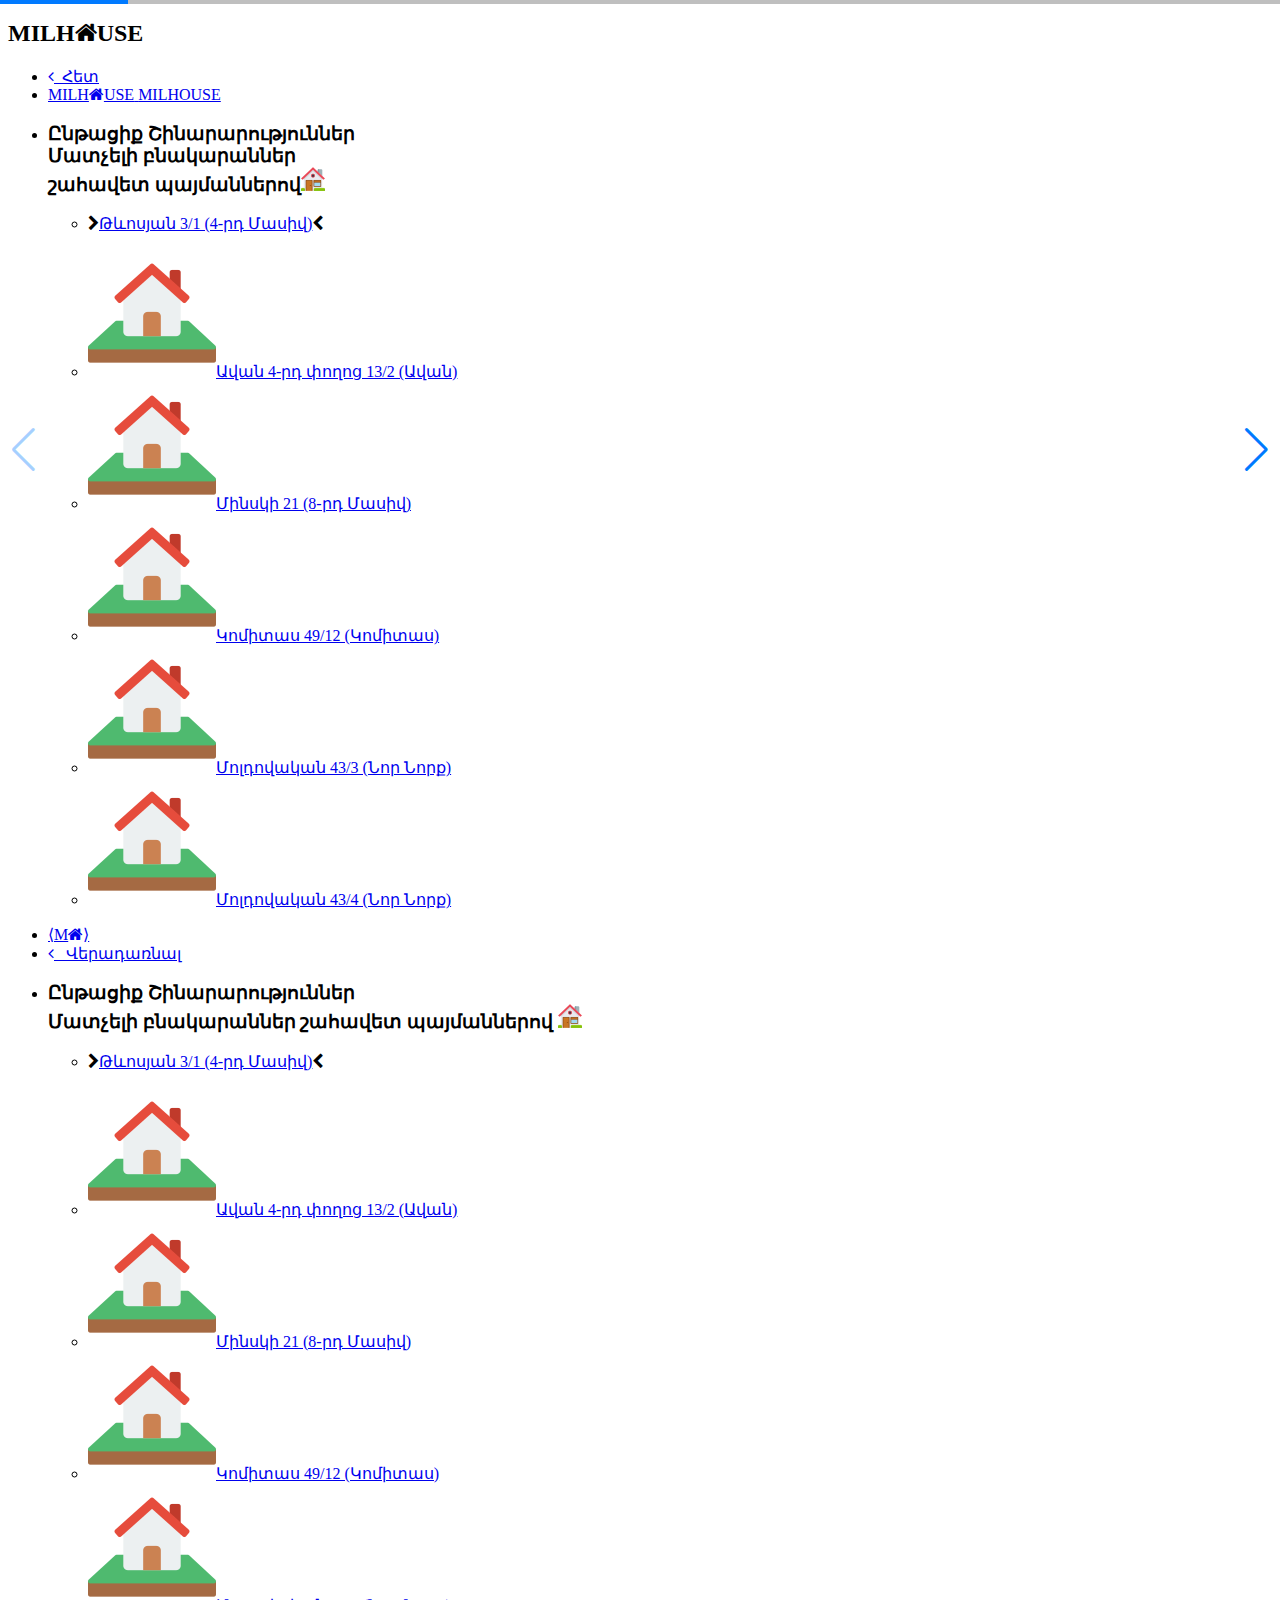
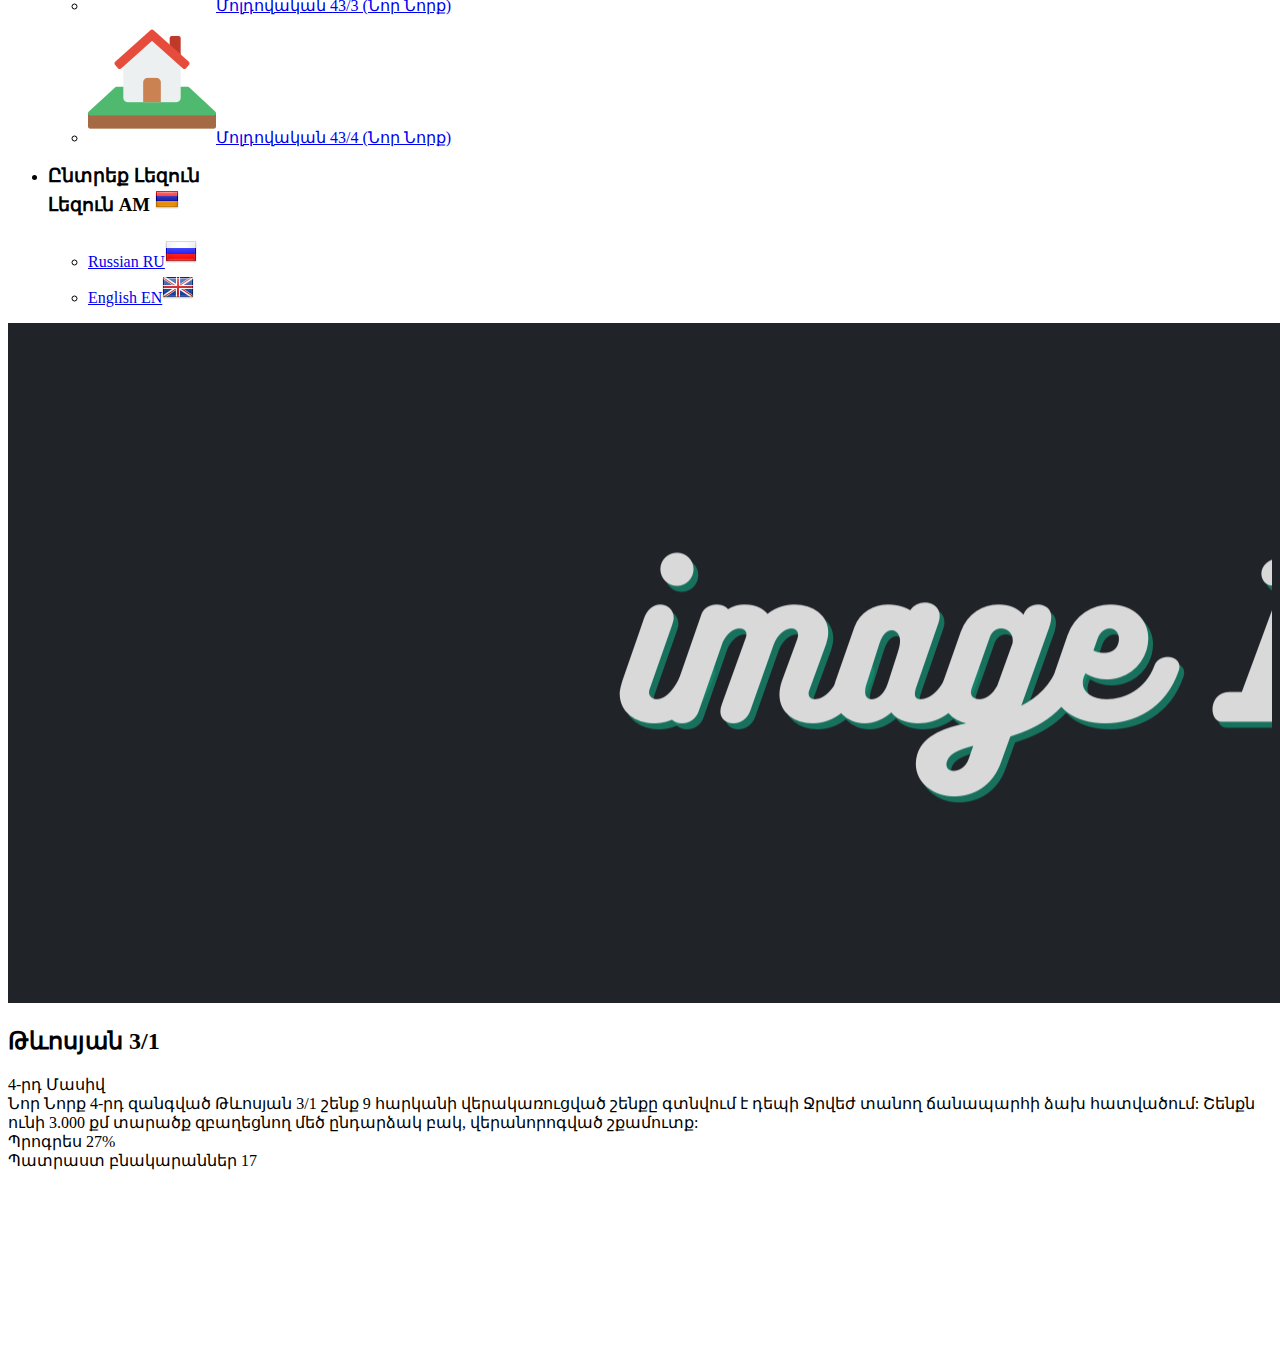
==== apartment1.html @ 35302700 "Add files via upload" ====
<!DOCTYPE html>
<html lang="en">
<head>
    <meta charset="UTF-8">
    <meta http-equiv="X-UA-Compatible" content="IE=edge">
    <meta name="viewport" content="width=device-width, initial-scale=1.0">
    <meta property="og:title" content="MILHOUSE"/>
    <!--<meta property="og:url" content="https://milhouse.com"/>-->
    <meta property="og:image" content="img/MLogo2.jpeg"/>
    <!--<meta property="og:image:width" content="1200"/>
    <meta property="og:image:height" content="1200"/>-->
    <meta property="og:description" content="Մատչելի բնակարաններ շահավետ պայմաններով"/>
    <link rel="stylesheet" href="https://stackpath.bootstrapcdn.com/font-awesome/4.7.0/css/font-awesome.min.css">
    <link rel="stylesheet" href="https://unpkg.com/swiper/swiper-bundle.min.css">
    <link rel="stylesheet" href="css/apartment_style.css">
    <link rel="stylesheet" href="css/apartment_headerstyle.css">
    <link rel="shortcut icon" type="image/png" href="img/housee.png">
    <title>MilHouse Apartment 1</title>
</head>
<body>

    <!-- Web Loader -->

    
    <div class="loader_bg">
        <h2 class="animate loader">MILH<i class="fa fa-home" aria-hidden="true"></i>USE</h2>
    </div>



    <!--============ Web Header ============-->
    <div class="headerfont">
        <header>
            <div class="hcontainer">
                <nav class="nav">
                    <ul class="nav-list nav-list-mobile">
                        <li class="nav-item">
                            <!--<div class="mobile-menu" onclick="minibagmenucloseToggle()">
                                <span class="line line-top"></span>
                                <span class="line line-bottom"></span>
                            </div>-->
                            <a href="index.html" class="nav-link nav-link-mil"><span class="backbtn"><i class="fa fa-angle-left" aria-hidden="true"></i> &nbsp;Հետ</span></a>
                        </li>
                        <li class="nav-item">
                            <a href="index.html" class="nav-link nav-link-mil"><span class="logo-mobile">
                                <span class="chrlog">MILH<i class="fa fa-home" aria-hidden="true"></i>USE</span>
                                <span class="ioslog">MILHOUSE</span></span>
                            </a> <!-- mil -> apple -->
                        </li>

                        <!--==== Mini bag Menu ====-->

                        <li class="nav-item operation">
                            <p onclick="minibagmenuToggle()" class="nav-link nav-link-bag"></p>

                            <div class="minibagmenu">
                                <h3>Ընթացիք Շինարարություններ<br>
                                    <span>Մատչելի բնակարաններ <br class="minibagbr">շահավետ պայմաններով<img class="imgmap" src="img/hous.png"></span></h3>
                                <ul>
                                    <div>
                                        <li><p class="selectedmobline"><i class="fa fa-chevron-right" aria-hidden="true"></i><a href="#">Թևոսյան 3/1 (4-րդ Մասիվ)</a><i class="fa fa-chevron-left" aria-hidden="true"></i></li>
                                        <li><img src="img/plot3.png"><a href="apartment2.html">Ավան 4-րդ փողոց 13/2 (Ավան)</a></li>
                                        <li><img src="img/plot3.png"><a href="apartment3.html">Մինսկի 21 (8-րդ Մասիվ)</a></li>
                                        <li><img src="img/plot3.png"><a href="apartment4.html">Կոմիտաս 49/12 (Կոմիտաս)</a></li>
                                        <li><img src="img/plot3.png"><a href="apartment5.html">Մոլդովական 43/3 (Նոր Նորք)</a></li>
                                        <li><img src="img/plot3.png"><a href="apartment6.html">Մոլդովական 43/4 (Նոր Նորք)</a></li>
                                    </div>
                                </ul>
                            </div>
                        </li>

                    </ul>
                    <!-- /.nav-list nav-list-mobile -->
                    <ul class="nav-list nav-list-larger">
                        <li class="nav-item nav-item-hidden">
                            <a href="#home" class="mil-link nav-link-mil">
                                <span class="logo">
                                    <span class="decor">⟨︎</span>M<i class="fa fa-home" aria-hidden="true"></i><span class="decor">⟩︎</span>
                                </span>
                            </a> <!-- mil -> apple --> 
                        </li>
                        <li class="nav-item effect-one gobackbtn"><a href="index.html" class="nav-link mobileitem" onclick="mobilemenucloseToggle()"><i class="fa fa-angle-left" aria-hidden="true"></i> &nbsp; <span> Վերադառնալ</span></a></li>
                        <!--<li class="nav-item effect-one"><a href="#about" class="nav-link mobileitem" onclick="mobilemenucloseToggle()">About</a></li>
                        <li class="nav-item effect-one"><a href="#services" class="nav-link mobileitem" onclick="mobilemenucloseToggle()">Services</a></li>
                        <li class="nav-item effect-one"><a href="#work" class="nav-link mobileitem" onclick="mobilemenucloseToggle()">Work</a></li>
                        <li class="nav-item effect-one"><a href="#testimonial" class="nav-link mobileitem" onclick="mobilemenucloseToggle()">Testimonial</a></li>
                        <li class="nav-item effect-one"><a href="#contact" class="nav-link mobileitem" onclick="mobilemenucloseToggle()">Contact</a></li>
                        <li class="nav-item effect-one"><a href="#support" class="nav-link mobileitem" onclick="mobilemenucloseToggle()">Support</a></li>-->

                        <!-- 
                            <li li class="nav-item mob_messenger">
                                <a href="#"><div class="nav-link messcenter"><img src="img/messenger.png"><span class="mblg_txt_hide"> Messenger</span></div></a>
                            </li>

                            <li li class="nav-item mob_lang" onclick="moblangmenuToggle()">
                                <div class="nav-link langcenter"><img src="img/translate.png"><span class="mblg_txt_hide"> Լեզուն</span> AM</div>

                                <div class="moblangmenu">
                                    <ul class="nav-list nav-list">
                                        <li><a class="ltxru" href="#">RU</a><img class="mblg_txt_hide" src="https://www.countryflags.io/ru/shiny/32.png"></li>
                                        <li class="gictop"></li>
                                        <li><a href="#">US</a><img class="imgus mblg_txt_hide" src="https://www.countryflags.io/us/shiny/32.png"></li>
                                    </ul>
                                </div>
                            </li>
                        
                            <li class="nullpool"></li> //Datark taracutyun scrolli hamar 
                        -->

                        <!--==== Bag Menu ====-->

                        <li class="nav-item nav-item-hidden activity">
                            <p onclick="bagmenuToggle()" class="nav-link nav-link-bag"></p>

                            <div class="bagmenu">
                                <h3>Ընթացիք Շինարարություններ<br>
                                    <span>Մատչելի բնակարաններ շահավետ պայմաններով <img class="imgmap" src="img/hous.png"> </span></h3>
                                <ul>
                                    <li><p class="selectedline"><i class="fa fa-chevron-right" aria-hidden="true"></i><a href="#">Թևոսյան 3/1 (4-րդ Մասիվ)</a><i class="fa fa-chevron-left" aria-hidden="true"></i></p></li>
                                    <li><img src="img/plot3.png"><a href="apartment2.html">Ավան 4-րդ փողոց 13/2 (Ավան)</a></li>
                                    <li><img src="img/plot3.png"><a href="apartment3.html">Մինսկի 21 (8-րդ Մասիվ)</a></li>
                                    <li><img src="img/plot3.png"><a href="apartment4.html">Կոմիտաս 49/12 (Կոմիտաս)</a></li>
                                    <li><img src="img/plot3.png"><a href="apartment5.html">Մոլդովական 43/3 (Նոր Նորք)</a></li>
                                    <li><img src="img/plot3.png"><a href="apartment6.html">Մոլդովական 43/4 (Նոր Նորք)</a></li>
                                </ul>
                            </div>
                        </li>

                        <!--==== Translate Menu ====-->

                        <li class="nav-item nav-item-hidden action">
                            <p onclick="langmenuToggle()" class="nav-link nav-link-lang"></p>

                            <div class="langmenu">
                                <h3>Ընտրեք Լեզուն<br>
                                <span>Լեզուն AM <img class="imgam" src="img/AM24.png"> </span></h3>
                                <ul>
                                    <li><a href="#">Russian RU</a><img class="imgru" src="img/RU32.png"></li>
                                    <li><a href="#">English EN</a><img src="img/GB32.png"></li>
                                </ul>
                            </div>
                        </li>
                    
                    </ul>
                    <!-- /.nav-list nav-list-larger -->
                </nav>
            </div>
        </header>
    </div>
    <!--============ Header end ============-->

    <div class="main">

        <div class="amenaskizb" id="home"></div>    <!--================ preSection 1 ================-->

        <section class="banner"> <!--================ Banner Section 1 ================-->

            <!-- Swiper -->
            <div class="swiper-container mySwiper">
                <div class="swiper-wrapper">
                    <div class="swiper-slide largeimage"><!--Slide 1--><img src="img/imglarge1.png" alt=""></div>
                    <div class="swiper-slide largeimage"><!--Slide 2--><img src="img/imglarge2.png" alt=""></div>
                    <div class="swiper-slide largeimage"><!--Slide 3--><img src="img/imglarge3.png" alt=""></div>
                    <div class="swiper-slide largeimage"><!--Slide 4--><img src="img/imglarge4.png" alt=""></div>
                    <div class="swiper-slide largeimage"><!--Slide 5--><img src="img/imglarge5.png" alt=""></div>
                    <div class="swiper-slide mediumimage"><!--Slide 1--><img src="https://Mil-House.github.io/milimg/img//apartment1/1e_small.jpg" alt=""></div>
                    <div class="swiper-slide mediumimage"><!--Slide 2--><img src="https://Mil-House.github.io/milimg/img//apartment1/2e_small.jpg" alt=""></div>
                    <div class="swiper-slide mediumimage"><!--Slide 3--><img src="https://Mil-House.github.io/milimg/img//apartment1/3e_small.jpg" alt=""></div>
                    <div class="swiper-slide mediumimage"><!--Slide 4--><img src="https://Mil-House.github.io/milimg/img//apartment1/4e_small.jpg" alt=""></div>
                    <div class="swiper-slide mediumimage"><!--Slide 5--><img src="https://Mil-House.github.io/milimg/img//apartment1/5e_small.jpg" alt=""></div>
                </div>
                <div class="swiper-button-next"></div>
                <div class="swiper-button-prev"></div>
                <div class="swiper-pagination"></div>
            </div>

        </section>  <!--================ Section 1 ================-->

        <section class="apartment_about">   <!--================ Text Section 2 ================-->
            <div class="headbg">
                <div class="heading">
                    <h2><span class="headingtext">Թևոսյան 3/1</span></h2>
                    <span class="subheading">4-րդ Մասիվ</span>
                </div>
            </div>

            <div class="container wrapper">
                <div class="row">
                  
                    <!--<div class="card-w col-md-4">
                        <div class="card neumorphism">

                            <div class="card__icon"></div>

                            <div class="card__text">
                                Lorem ipsum dolor sit amet consectetur adipisicing elit. Vitae, iusto et. 
                                Omnis quam enim vitae, esse dolores hic reiciendis nobis eligendi commodi 
                                eaque sed maxime non dolorum incidunt laudantium facilis!
                            </div>
                        </div>
                    </div>-->
                            
                    <div class="card-w col-md-4">
                        <div class="card inset">

                            <div class="card__icon"></div>

                            <div class="card__text">
                                <!--Թևոսյան 3/1 շենքը գտնվում է Նոր Նորքի 4-րդ զանգվածում,
                                դեպի ջրվեժ գնացող ճանապարհի ձախ հատվածում:-->
                                Նոր Նորք 4-րդ զանգված Թևոսյան 3/1 շենք 9 հարկանի վերակառուցված 
                                շենքը գտնվում է դեպի Ջրվեժ տանող ճանապարհի ձախ հատվածում: 
                                Շենքն ունի 3.000 քմ տարածք զբաղեցնող մեծ ընդարձակ բակ, վերանորոգված շքամուտք:
                            </div>
                        </div>
                    </div>
                            
                    <!--<div class="card-w col-md-4">
                        <div class="card active">
                            
                            <div class="card__icon"></div>
                  
                            <div class="card__text">
                                Lorem ipsum dolor sit amet consectetur adipisicing elit. Vitae, iusto et. 
                                Omnis quam enim vitae, esse dolores hic reiciendis nobis eligendi commodi 
                                eaque sed maxime non dolorum incidunt laudantium facilis!
                            </div>

                        </div>
                    </div>-->

                </div>
            </div>


            <div class="skill-bars"> <!-- Progress Bar -->

                <div class="bar">
                  <div class="info">
                    <span class="progrestxt">Պրոգրես <span class="subprogrestxt"> 27%</span></span>
                  </div>
                  <div class="progress-line prog1">
                    <span></span>
                  </div>
                </div>

                <div class="bar">
                  <div class="info">
                    <span class="progrestxt">Պատրաստ բնակարաններ <span class="subprogrestxt"> 17</span></span>
                  </div>
                  <div class="progress-line prog2">
                    <span></span>
                  </div>
                </div>

                <!--<div class="bar">
                  <div class="info">
                    <span class="progrestxt"> <span class="subprogrestxt"> 27%</span></span>
                  </div>
                  <div class="progress-line prog3">
                    <span></span>
                  </div>
                </div>-->

            </div> <!-- Progress Bar -->

            <div class="geolocation">
                <p><iframe src="https://www.google.com/maps/embed?pb=!1m18!1m12!1m3!1d4436.80762669067!2d44.5723137512953!3d40.18716881028016!2m3!1f0!2f0!3f0!3m2!1i1024!2i768!4f13.1!3m3!1m2!1s0x406aa34e94fa2271%3A0xd7fc272df7f155d4!2zNC3Ri9C5INC80LjQutGA0L7RgNCw0LnQvtC9INCd0L7RgCDQndC-0YDQutCwLCDQldGA0LXQstCw0L0sINCQ0YDQvNC10L3QuNGP!5e0!3m2!1sru!2s!4v1629494630845!5m2!1sru!2s" style="border:0;" allowfullscreen="" loading="lazy"></iframe></p>
            </div>
            
        </section>

        <!--<section class="hero banner">     --================ Section 1 ================--
            <div class="bannercontainer">
                <div class="btitle">
                    <h2 class="btitle-bheading">MILHOUSE</h2>
                    <h3 class="btitle-bsub-bheading">Best Armenian Building Company.</h3>
                    <p class="btitle-bprice">From $24.95/mo. or $599 with trade-in.*</p>
                </div>
                <div class="bcta">
                    <a href="#" class="bcta-blink">Իմանալ ավելին</a>
                    --<a href="#" class="bcta-blink">Buy</a>--
                </div>
                <div class="arrowposition">
                    <div class="arrowbox">
                        <span></span>
                        <span></span>
                        <span></span>
                    </div>
                </div>
            </div>
        </section>--> <!--================ section 1 prcav ================-->
    
    </div>

    <!-- Swiper JS (For BuildingsTable) -->
    <script src="https://unpkg.com/swiper/swiper-bundle.min.js"></script>

    <!-- Initialize Swiper (For Apartments) -->
    <script>
      var swiper = new Swiper(".mySwiper", {
        pagination: {
          el: ".swiper-pagination",
          type: "progressbar",
        },
        navigation: {
          nextEl: ".swiper-button-next",
          prevEl: ".swiper-button-prev",
        },
      });
    </script>

    <!-- Web Loader Script -->

    <script src="https://cdnjs.cloudflare.com/ajax/libs/jquery/3.4.1/jquery.min.js"></script>

    <script src="https://code.jquery.com/jquery-3.6.0.js"></script> <!-- jQuery -->
    <script src="js/main.js"></script>

    <script>
        setTimeout(function(){
            $('.loader_bg').fadeToggle();
        }, 2000);
    </script>

</body>
</html>
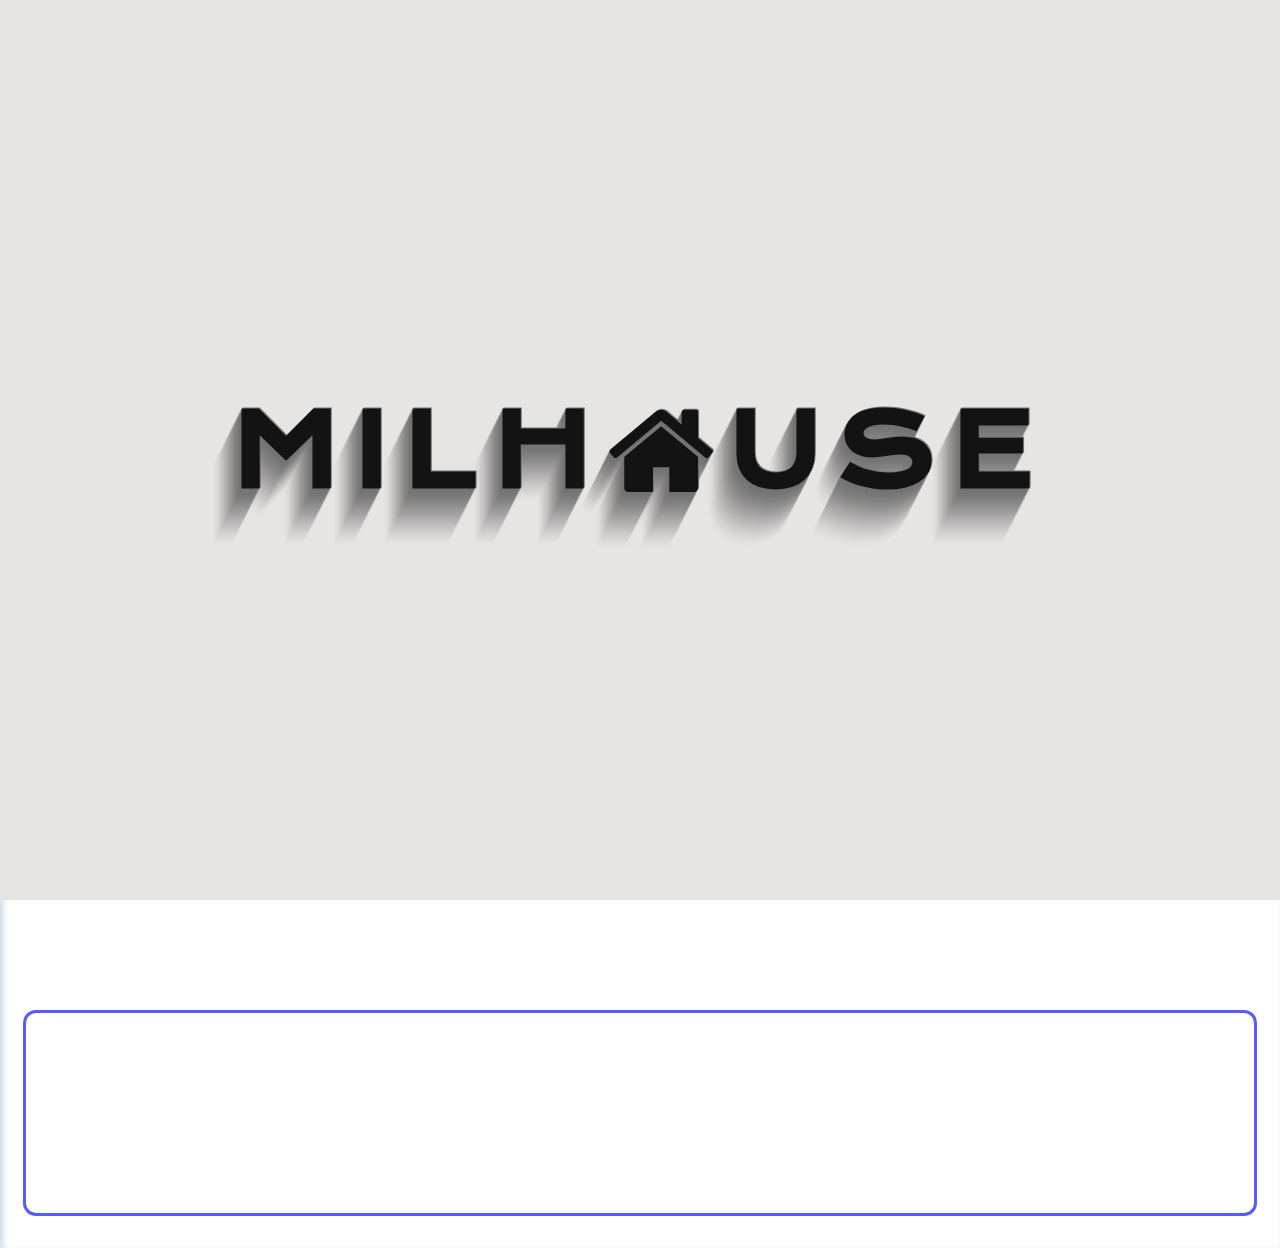
==== commit 15599922: "Add files via upload" ====
--- a/apartment1.html
+++ b/apartment1.html
@@ -16,6 +16,11 @@
     <link rel="stylesheet" href="css/apartment_headerstyle.css">
     <link rel="shortcut icon" type="image/png" href="img/housee.png">
     <title>MilHouse Apartment 1</title>
+
+    <link rel="manifest" href="manifest.json">
+
+    <meta name="apple-mobile-web-app-status-bar-style" content="black-translucent" />
+    <meta name="viewport" content="initial-scale=1, viewport-fit=cover" />
 </head>
 <body>
 
--- a/css/apartment_style.css
+++ b/css/apartment_style.css
@@ -0,0 +1,481 @@
+@import url('https://fonts.googleapis.com/css?family=Poppins:200,200,400,500,600,700,800,900&dispaly=swap');
+
+/*======== Loader ... ========*/
+
+/*
+::-webkit-scrollbar {
+    display: none; 
+}
+*/
+
+@keyframes load {
+    0% {
+        opacity: 0.08;
+        /* font-size: 10px; */
+        /* font-weight: 400; */
+	    filter: blur(5px);
+	    letter-spacing: 3px;
+    }
+
+    100% {
+        /*opacity: 1;
+        font-size: 12px;
+        font-weight:600;
+        filter: blur(0);*/
+    }
+}
+
+.animate .fa {
+    font-size: 11.5rem;
+    z-index: 1;
+}
+
+.animate {
+	display:flex;
+	justify-content: center;
+	align-items: center;
+	height: 100%;
+	margin: auto;
+/* 	width: 350px; */
+/* 	font-size:26px; */
+	/*font-family: Helvetica, sans-serif, Arial;*/
+    font-family: 'Krona One', sans-serif;
+	animation: load 1.2s infinite 0s ease-in-out;
+	animation-direction: alternate;
+	text-shadow: 0 0 1px white;
+    font-size: 10rem;
+    letter-spacing: 16px;
+    color: #131313;
+    background: #e7e5e4;
+    letter-spacing: .15em;
+    text-shadow: 1px -1px 0 #767676, -1px 2px 1px #737272, -2px 4px 1px #767474, -3px 6px 1px #787777, -4px 8px 1px #7b7a7a, -5px 10px 1px #7f7d7d, -6px 12px 1px #828181, -7px 14px 1px #868585, -8px 16px 1px #8b8a89, -9px 18px 1px #8f8e8d, -10px 20px 1px #949392, -11px 22px 1px #999897, -12px 24px 1px #9e9c9c, -13px 26px 1px #a3a1a1, -14px 28px 1px #a8a6a6, -15px 30px 1px #adabab, -16px 32px 1px #b2b1b0, -17px 34px 1px #b7b6b5, -18px 36px 1px #bcbbba, -19px 38px 1px #c1bfbf, -20px 40px 1px #c6c4c4, -21px 42px 1px #cbc9c8, -22px 44px 1px #cfcdcd, -23px 46px 1px #d4d2d1, -24px 48px 1px #d8d6d5, -25px 50px 1px #dbdad9, -26px 52px 1px #dfdddc, -27px 54px 1px #e2e0df, -28px 56px 1px #e4e3e2;
+}
+
+.loader_bg {
+    position: fixed;
+    z-index: 999999;
+    background: #bdc3c7;  /* fallback for old browsers */
+    background: -webkit-linear-gradient(to right, #2c3e50, #bdc3c7);  /* Chrome 10-25, Safari 5.1-6 */
+    background: linear-gradient(to right, #2c3e50, #bdc3c7); /* W3C, IE 10+/ Edge, Firefox 16+, Chrome 26+, Opera 12+, Safari 7+ */
+    width: 100%;
+    height: 100%;
+    color: white;
+}
+
+@media (max-width: 860px)
+{
+    .animate .fa {
+        font-size: 8.8rem;
+    }
+
+    .animate {
+        font-size: 8rem;
+    }
+}
+
+@media (max-width: 699px)
+{
+    .animate .fa {
+        font-size: 6.8rem;
+    }
+
+    .animate {
+        font-size: 5.6rem; /*6.6rem*/
+    }
+}
+
+@media (max-width: 479px)
+{
+    .animate .fa {
+        font-size: 4.4rem;
+    }
+
+    .animate {
+        font-size: 3.8rem; /*4.4rem*/
+    }
+}
+
+/*======== Loader ... ========*/
+
+
+
+* {
+    margin: 0;
+    padding: 0;
+    /*scroll-behavior: smooth;*/
+    /*box-sizing: border-box;*/
+}
+
+*, *:before, *:after {
+    box-sizing: inherit;
+}
+
+section, footer {
+    box-sizing: border-box;
+}
+
+/*
+body {
+    background-image: url("https://Mil-House.github.io/Mil-House/img/Sun-Tornado.svg");
+    background-size: cover;
+}
+*/
+
+.main {
+    font-family: 'Poppins', sans-serif;
+}
+
+/*================ Milhouse-Apartment-banner  Section ================*/
+.swiper-slide.mediumimage {
+    display: none;
+}
+
+@media screen and (max-width: 568px)
+{
+    .swiper-slide.largeimage {
+        display: none;
+    }
+
+    .swiper-slide.mediumimage {
+        display: block;
+    }
+}
+
+.banner {
+    /*background: url("https://Mil-House.github.io/Mil-House/img/imagelarge.png");*/
+    margin-top: 4.3rem; /*4.4 rem*/
+    background-color: #1b1b1b;
+    border-bottom: 4px solid rgba(255, 255, 255, 0.200);
+}
+
+/*Moved to the bottom of all section styles to keep consistent styles*/
+.hero {
+    height: 69.2rem; /*69.2rem*/
+    background-size: auto 73.6rem;
+    background-position: center;
+    background-repeat: no-repeat;
+    border-bottom: 4px solid #1b1b1b;
+    /*border-top: .6rem solid #fff;
+    border-bottom: .6rem solid #fff;*/
+}
+
+@media screen and (max-width: 1068px)
+{
+    .hero {
+        height: 65rem;
+        background-size: auto 69.8rem;
+        background-position: bottom center;
+        background-repeat: no-repeat;
+    }
+}
+
+@media screen and (max-width: 767px)
+{
+    .banner {
+        margin-top: 4.7rem;
+    }
+}
+
+@media screen and (max-width: 735px)
+{
+    /*.banner {
+        background: url("https://Mil-House.github.io/Mil-House/img/iphone_11_pro_small.jpg");
+        background: url("https://Mil-House.github.io/Mil-House/img/imagelarge.png");
+    }*/
+
+    .hero {
+        height: 40rem; /*50rem*/
+        background-size: auto 54.8rem;
+        background-position: bottom center;
+        background-repeat: no-repeat;
+    }
+}
+
+
+/*============ New Banner ============*/
+/*.banner {
+    width: 100%;
+    height: auto;
+}*/
+
+/*============ Swiper Photobox ============*/
+.swiper-container {
+    width: 100%;
+    height: 100%;
+    background: #1b1b1b;
+}
+
+.swiper-slide {
+    text-align: center;
+    font-size: 18px;
+    background: #1b1b1b;
+
+    /* Center slide text vertically */
+    display: -webkit-box;
+    display: -ms-flexbox;
+    display: -webkit-flex;
+    display: flex;
+    -webkit-box-pack: center;
+    -ms-flex-pack: center;
+    -webkit-justify-content: center;
+    justify-content: center;
+    -webkit-box-align: center;
+    -ms-flex-align: center;
+    -webkit-align-items: center;
+    align-items: center;
+}
+
+.swiper-slide img {
+    display: block;
+    width: 100%;
+    height: 100%;
+    object-fit: cover;
+    user-select: none; /*Added 26.10.2021*/
+}
+
+.swiper-container { /*Added 22.10.2021*/
+    overflow: hidden;
+}
+
+.swiper-pagination-progressbar .swiper-pagination-progressbar-fill {
+    background: linear-gradient(to right, #ffff1c, #c60feb, #00c3ff 100%);
+}
+
+/*Added 22.10.2021*//*
+.swiper-pagination-progressbar {
+    margin-top: 4.4rem;
+    padding-bottom: 5px; //0.4 rem
+}
+*/
+
+/*Added 22.10.2021*//*
+@media screen and (max-width: 767px) {
+    .swiper-pagination-progressbar {
+        margin-top: 4.8rem;
+    }
+}
+*/
+
+.swiper-container {
+    position: relative;
+}
+
+.swiper-button-prev {
+    left: 25px;
+    -moz-user-select: none;
+    -khtml-user-select: none;
+    -webkit-user-select: none;
+    user-select: none;
+}
+.swiper-button-next {
+    right: 25px;
+    -moz-user-select: none;
+    -khtml-user-select: none;
+    -webkit-user-select: none;
+    user-select: none;
+}
+
+/*============ Apartment About ============*/
+section {
+    background-image: url("https://Mil-House.github.io/Mil-House/img/slanted-gradient.svg");
+    background-size: cover;
+}
+
+.apartment_about {
+    box-shadow: rgb(204, 219, 232) 3px 3px 6px 0px inset, rgba(255, 255, 255, 0.5) -3px -3px 6px 1px inset;
+    padding: 10px 0;
+}
+
+.headbg {
+    padding: 6px;
+    
+}
+
+.heading {
+    font-family: 'Poppins', sans-serif;
+    width: 100%;
+    text-align: center;
+    margin-bottom: 20px;
+    color: #111;
+}
+
+.heading h2 {
+    position: relative;
+    font-weight: 600;
+    letter-spacing: 1.5px;
+    font-size: 3rem;
+    margin-bottom: 8px;
+}
+
+.headingtext {
+    padding: 4px 20px;
+}
+
+.heading .subheading {
+    font-size: 2rem;
+    font-weight: 600;
+    padding: 4px 20px;
+    box-shadow: rgba(0, 0, 0, 0.2) 0px 2px 4px 0px inset;
+    border-radius: 8px;
+}
+
+/*============ Gooogle Map ============*/
+.geolocation {
+    padding: 20px 0;
+}
+
+.geolocation p {
+    text-align: center;
+}
+
+.geolocation p iframe {
+    width: 96%;
+    height: 200px;
+    border-radius: 10px;
+    box-shadow: rgb(85, 91, 255) 0px 0px 0px 3px;
+}
+
+/*================ Progress Bar ================*/
+::selection {
+    color: #fff;
+    background: #6665ee;
+}
+
+.skill-bars {
+    margin: -10px auto;
+    padding: 25px 30px;
+    width: 100%;
+    border-radius: 10px;
+}
+
+.skill-bars .bar {
+    margin: 20px 0;
+}
+  
+.skill-bars .bar:first-child {
+    margin-top: 0px;
+}
+  
+.skill-bars .bar .info {
+    text-align: center;
+    margin-bottom: 5px;
+}
+
+.skill-bars .bar .info span {
+    font-weight: 500;
+    opacity: 0;
+    animation: showText 5s 1s linear forwards; /*0.5s 1s*/
+}
+
+.progrestxt {
+    font-size: 2.2rem;
+}
+
+.subprogrestxt {
+    font-size: 1.8rem;
+    padding: 0 8px;
+    box-shadow: rgba(0, 0, 0, 0.2) 0px 2px 4px 0px inset;
+    border-radius: 8px;
+}
+
+@keyframes showText 
+{
+    100%{
+      opacity: 1;
+    }
+}
+  
+.skill-bars .bar .progress-line {
+    height: 10px;
+    width: 100%;
+    background: #f0f0f0;
+    position: relative;
+    transform: scaleX(0);
+    transform-origin: left;
+    border-radius: 10px;
+    /*box-shadow: inset 0 1px 1px rgba(0,0,0,0.05),
+                0 1px rgba(255,255,255,0.8);*/
+    box-shadow: rgba(0, 0, 0, 0.2) 0px 2px 4px 0px inset;
+    animation: animate 4s cubic-bezier(1,0,0.5,1) forwards; /*1s*/
+}
+
+  @keyframes animate 
+{
+    100%{
+      transform: scaleX(1);
+    }
+}
+
+.bar .progress-line span {
+    height: 100%;
+    position: absolute;
+    border-radius: 4px;
+    transform: scaleX(0);
+    transform-origin: left;
+    background: #6665ee;
+    border: 2px solid rgb(1, 69, 133);
+    animation: animate 3s 1s cubic-bezier(1,0,0.5,1) forwards; /*1s 1s*/
+}
+
+.bar .progress-line.prog1 span {
+    width: 37%;
+}
+
+.bar .progress-line.prog2 span {
+    width: 27%;
+}
+
+.bar .progress-line.prog3 span {
+    width: 85%;
+}
+
+/*============ Text Neumorphizm ============*/
+
+.wrapper {
+    padding: 0 16px;
+    margin: 0 auto;
+}
+
+.neumorphism {
+    background-color: #e0e5ec;
+    box-shadow: 9px 9px 16px rgba(163, 177, 198, 0.6), -9px -9px 16px rgba(255, 255, 255, 0.5);
+}
+.card-w {
+    /*display: flex;*/
+    margin-bottom: -10px;
+}
+.card-w .card {
+    display: flex;
+    flex-direction: column;
+    align-items: center;
+    padding: 60px 30px;
+    border-radius: 30px;
+    position: relative;
+    background: transparent;
+    border-radius: 20px;
+    border: 1px solid rgba(255, 255, 255, 0.2);
+}
+
+@media screen and (max-width: 568px)
+{
+    .card-w .card {
+        padding: 20px 20px;
+    }
+}
+
+.card-w .card .card__text {
+    text-align: center;
+    font-size: 1.76rem; /*1.64rem*/
+    letter-spacing: 1px;
+}
+/* inset */
+.card.inset {
+    box-shadow: inset 3px 3px 7px rgba(136, 165, 191, 0.48), inset -3px -3px 7px #fff;
+}
+.card.inset i {
+    text-shadow: 1px 1px 1px #d6e1ef 99, 0 0 0 #000, 1px 1px 1px #d6e1ef 0;
+}
+.card.active {
+    box-shadow: 9px 9px 16px rgba(163, 177, 198, 0.6), -9px -9px 16px rgba(255, 255, 255, 0.5), inset 3px 3px 7px rgba(136, 165, 191, 0.48), inset -3px -3px 7px #fff;
+    background: linear-gradient(318.32deg, rgba(163, 177, 198, 0.1) 0%, rgba(163, 177, 198, 0.1) 55%, rgba(163, 177, 198, 0.25) 100%);
+}
--- a/css/apartment_headerstyle.css
+++ b/css/apartment_headerstyle.css
@@ -0,0 +1,1184 @@
+@import url('https://fonts.googleapis.com/css2?family=Krona+One&display=swap');
+@import url('https://fonts.googleapis.com/css?family=Poppins:200,200,400,500,600,700,800,900&dispaly=swap');
+@import url('https://fonts.googleapis.com/css2?family=B612&display=swap');
+/*
+::-webkit-scrollbar {
+    display: none; 
+}
+*/
+/*======== Global ========*/
+*,
+*::before,
+*::after {
+    margin: 0;
+    padding: 0;
+}
+
+html {
+    font-size: 10px;
+}
+
+.headerfont a {
+    display: block;
+    text-decoration: none;
+}
+
+.amenaskizb {
+    /*width: 100%;
+    height: 4.6vh;
+    height: 4.4rem;*/
+    height: 0.1rem;
+}
+
+.hcontainer {
+    max-width: 98rem;
+    margin: 0 auto;
+    padding: 0 2.2rem;
+}
+
+/*======== Web Header ========*/
+header {
+    font-family: 'SF Pro Display', sans-serif;
+    position: fixed;
+    top: 0;
+    z-index: 1400;
+    width: 100%;
+    height: 4.4rem;
+    background-color: rgba(0, 0, 0, 0.8);
+    backdrop-filter: blur(2rem);
+    -webkit-backdrop-filter: blur(2rem);
+}
+
+.nav-list {
+    list-style: none;
+    display: flex;
+    align-items: center;
+    justify-content: space-between;
+    margin: 0 -1rem;
+}
+
+.nav-list-mobile {
+    display: none;
+}
+
+.nav-link {
+    font-size: 1.5rem; /* 1.4rem */
+    color: #fff;
+    padding: 0 1rem;
+    transition: opacity 0.5s;
+}
+
+.mil-link {
+    font-size: 1.5rem; /* 1.4rem */
+    color: #fff;
+    padding: 0 1rem;
+    transition: opacity 0.5s;
+}
+
+.nav-link:hover {
+    opacity: 0.7;
+}
+
+.mil-link .logo:hover {
+
+    text-transform: uppercase; 
+    background-image: linear-gradient(to right, rgb(132, 0, 255), #fff, rgb(255, 62, 88), gold, rgb(255, 64, 64), #00c3ff);
+    -webkit-background-clip: text; 
+    background-clip: text; 
+    color: transparent;
+  
+    background-size: 400%;
+    background-position: -100%;  
+  
+    animation: animatedText 4s infinite alternate-reverse;
+}
+
+@keyframes animatedText
+{
+    to{
+        background-position: 100%; 
+    }
+}
+
+.nav-link-mil .backbtn {
+    font-family: 'Poppins' sans-serif;
+    width: 1.6rem;
+    height: 4.4rem;
+    white-space: nowrap;
+    text-decoration: none;
+    font-size: 1.1em;
+    letter-spacing: 0.5px;
+    padding-left: 46px;
+}
+
+.nav-link-mil .backbtn .fa-angle-left {
+    font-size: 2rem;
+}
+
+.gobackbtn a span {
+    font-size: 1.8rem;
+}
+
+.gobackbtn a .fa {
+    font-size: 1.8rem;
+}
+
+.nav-link-mil .logo {
+    font-family: 'Krona One', sans-serif;
+    width: 1.6rem; /*?*/
+    height: 4.4rem;
+    /*text-transform: uppercase;*/
+    white-space: nowrap;
+    text-decoration: none;
+    font-weight: 900;
+    /*background: url("https://Mil-House.github.io/Mil-House/img/apple.svg") center no-repeat;*/
+    font-size: 1.6em;
+    transition: 0.4s;
+}
+
+.mil-link .logo {
+    font-family: 'Krona One', sans-serif;
+    width: 1.6rem; /*?*/
+    height: 4.4rem;
+    /*text-transform: uppercase;*/
+    white-space: nowrap;
+    text-decoration: none;
+    font-weight: 900;
+    /*background: url("https://Mil-House.github.io/Mil-House/img/apple.svg") center no-repeat;*/
+    font-size: 1.6em;
+    transition: 0.4s;
+}
+
+.logo {
+    color: #111;
+
+    background: #00c3ff;  /* fallback for old browsers */
+    background: -webkit-linear-gradient(to right, #c60feb, #ffff1c, #00c3ff);  /* Chrome 10-25, Safari 5.1-6 */
+    background: linear-gradient(to right, #c60feb, #ffff1c, #00c3ff); /* W3C, IE 10+/ Edge, Firefox 16+, Chrome 26+, Opera 12+, Safari 7+ */    
+
+    background-clip: text;
+    -webkit-background-clip: text;
+    -webkit-text-fill-color: transparent;
+
+    /*text-shadow: 0 0 55px #FFFFFF;*/
+}
+
+.nav-link-mil .logo .fa-home {
+    font-size: 2.7rem;
+}
+
+.decor {
+    padding-right: 1px;
+}
+
+/* Cool Line Effect (start) */
+.logo:hover::after {
+    width: 100%;
+    left: 0;
+}
+.logo::after {
+    background: none repeat scroll 0 0 transparent;
+    bottom: 0;
+    content: "";
+    display: block;
+    height: 2px;
+    right: 0;
+    position: absolute;
+    background: linear-gradient(to right, #ffff1c, #c60feb, #00c3ff 100%);
+    transition: width .5s ease 0s, right .5s ease 0s;
+    width: 0;
+}
+/* Cool Line Effect (end) */
+
+.nav-link-lang {
+    width: 1.6rem;
+    height: 4.4rem;
+    /*background: url("https://Mil-House.github.io/Mil-House/img/search.svg") center no-repeat;*/
+    background: url("https://Mil-House.github.io/Mil-House/img/translate2.png") center no-repeat;
+    cursor: pointer;
+}
+
+.nav-link-bag {
+    width: 1.4rem;
+    height: 4.4rem;
+    background: url("https://Mil-House.github.io/Mil-House/img/shop.png") center no-repeat;
+    cursor: pointer;
+}
+
+/* https://Mil-House.github.io/Mil-House/img/... */
+
+
+/* Text Under Line Hover */
+@media (min-width: 768px)
+{
+    .effect-one {
+        position: relative;
+    }
+    .effect-one:before {
+        content: "";
+        position: absolute;
+        width: 100%;
+        height: 3px;
+        bottom: 0;
+        margin: -5px 0; /*-7px 0*/
+        background-color: rgb(129, 94, 255);
+        border-radius: 6px 6px 6px 6px;
+        visibility: hidden;
+        transform: scaleX(0);
+        transition: all 0.3s ease-in-out 0s;
+    }
+    .effect-one:hover:before {
+        visibility: visible;
+        transform: scaleX(1);
+    }
+
+    .mob_messenger{
+        display: none;
+    }
+
+    .mob_lang {
+        display: none;
+    }
+
+    .nullpool {
+        display: none;
+    }
+}
+
+/*================ Sections ================*/
+
+/*==== Milhouse-banner Section ====
+.milhouse-banner {
+    background: url("https://Mil-House.github.io/Mil-House/img/imphoto_pro.jpg");
+    margin-top: 4.4rem;
+}
+
+/*==== Milhouse Section ====*
+.milhouse {
+    background: url("https://Mil-House.github.io/Mil-House/img/iphone_11_large.jpg");
+}
+
+.watch {
+    background: url("https://Mil-House.github.io/Mil-House/img/watch_large.jpg");
+}
+
+/* Moved to the bottom of all section styles to keep consistent styles *
+
+.milhouse-banner {
+    border-top: none;
+}
+/* end *
+
+@media screen and (max-width: 1068px)
+{
+    .milhouse-banner {
+        background: url("https://Mil-House.github.io/Mil-House/img/iphone_11_pro_medium.jpg");
+    }
+
+    .milhouse {
+        background: url("https://Mil-House.github.io/Mil-House/img/iphone_11_medium.jpg");
+    }
+
+    .watch {
+        background: url("https://Mil-House.github.io/Mil-House/img/watch_medium.jpg");
+    }
+}
+*/
+
+@media screen and (max-width: 767px)
+{
+    header {
+        height: 4.8rem;
+        transition: background .36s cubic-bezier(0.32, 0.08, 0.24, 1), 
+            height .56s cubic-bezier(0.32, 0.08, 0.24, 1);
+    }
+
+    header .hcontainer {
+        padding: 0;
+    }
+
+    /*.bardzr { el petq chi
+        height: 4.8rem;
+    }*/
+
+    /*
+    .milhouse-banner {
+        margin-top: 4.8rem;
+    }
+    */
+
+    .nav-list {
+        margin-top: 0; /* default margin-top: 0;  added me -2px for Logo 1 */
+    }
+
+    .nav-list-mobile {
+        display: flex;
+        padding: 2px 1rem;   /* added from me */
+    }
+
+    .nav-item {
+        width: 4.8rem;
+        height: 4.8rem;
+        display: flex;
+        align-items: center;
+        justify-content: center;
+    }
+
+
+
+    /* iOS Safary support */
+    @supports (-webkit-touch-callout: none) {
+        /* CSS specific to iOS devices */
+        .chrlog {
+            display: none;
+        }
+    }
+     
+    @supports not (-webkit-touch-callout: none) {
+        /* CSS for other than iOS devices (Chromi hamar) */
+        .ioslog {
+            display: none;
+        }
+    }
+
+    .nav-item .logo-mobile {
+        font-family: 'Krona One', sans-serif;
+        /*font-family: 'Poppins', sans-serif;*/
+        white-space: nowrap;
+        text-decoration: none;
+        font-weight: 800;
+        /*
+        font-weight: 500; 800
+        font-size: 1em; 1.6em
+        border: 1px solid #f8f8f8;
+        border-radius: 8px;
+        background-color: #f8f8f8;
+        padding: 0 8px 0 8px;
+        color: #111;
+        letter-spacing: 2px;
+        text-shadow: 0 1px 0 #CCCCCC, 0 2px 0 #c9c9c9, 0 3px 0 #bbb, 0 4px 0 #b9b9b9, 0 5px 0 #aaa, 0 6px 1px rgba(0,0,0,.1), 0 0 5px rgba(0,0,0,.1), 0 1px 3px rgba(0,0,0,.3), 0 3px 5px rgba(0,0,0,.2), 0 5px 10px rgba(0,0,0,.25), 0 10px 10px rgba(0,0,0,.2), 0 20px 20px rgba(0,0,0,.15);*/
+
+
+        letter-spacing: 1px;
+        text-transform: uppercase;
+        background-image: linear-gradient(to right, rgb(132, 0, 255), #fff, #fff, gold, rgb(255, 0, 0));
+        -webkit-background-clip: text; 
+        background-clip: text; 
+        color: transparent;
+  
+        background-size: 400%;
+        background-position: -100%;
+  
+        animation: animatedText 12s infinite alternate-reverse;
+    }
+
+    @keyframes animatedText{
+        to{
+          background-position: 100%; 
+        }
+    }
+    
+
+    .nav-item .logo-mobile .fa-home {
+        font-size: 1.9rem; /*2.9rem  for Logo 1*/
+        font-weight: 500;
+    }
+
+    .nav-item-hidden {
+        display: none;
+    }
+
+    .mobile-menu {
+        position: relative;
+        z-index: 1500;
+        width: 100%;
+        height: 100%;
+        display: flex;
+        flex-direction: column;
+        align-items: center;
+        justify-content: center;
+        cursor: pointer;
+    }
+
+    .line {
+        position: absolute;
+        width: 1.7rem;
+        height: 1px;
+        background-color: #fff;
+        transition: margin-top .3192s cubic-bezier(0.04, 0.04, 0.12, 0.96);
+    }
+
+    .line-top {
+        margin-top: 3px;
+    }
+
+    .line-bottom {
+        margin-top: -.4rem;
+    }
+
+    .active .line-top {
+        margin-top: 0;
+        transform: rotate(45deg);
+        transition: transform .3192s 0.01s cubic-bezier(0.04, 0.04, 0.12, 0.96);
+    }
+
+    .active .line-bottom {
+        margin-top: 0;
+        transform: rotate(-45deg);
+        transition: transform .3192s 0.01s cubic-bezier(0.04, 0.04, 0.12, 0.96);
+    }
+
+    header.active { /* for 100% menu hight */
+        height: 100%;
+        background-color: #000;
+        /*overflow-y: scroll;
+        overflow-x: hidden;*/
+        overflow-y: auto;
+        overflow-x: hidden;
+        -webkit-overflow-scrolling: touch; /*added 4me*/
+    }
+
+    .nav-link-mil {
+        /*width: 1.8rem;*/
+        /*height: 4.8rem;*/
+        position: relative;
+        z-index: 1500;
+    }
+
+    .nav-link-bag {
+        width: 1.6rem;
+        height: 4.8rem;
+        transition: opacity 3s;
+    }
+
+    .nav {
+        position: relative;
+    }
+
+    .nav-link {
+        font-size: 1.7em;
+        padding: 0;
+        margin: auto 0;
+    }
+
+    .nav-list-larger {
+        position: fixed;
+        top: 0;
+        left: 0;
+        width: 0;
+        height: 0;
+        display: block;
+        padding: 8.5rem 3rem 10.5rem 5rem; /*padding: 10.5rem 5rem; arji kargavorel */
+        z-index: 1000;
+        box-sizing: border-box;
+        opacity: 0;
+        visibility: hidden;
+        transition: opacity .3s;
+    }
+
+    .active .nav-list-larger {
+        width: 100%;
+        height: 100vh;
+        opacity: 1;
+        visibility: visible;
+    }
+
+    .active .nav-link-bag {
+        opacity: 0;
+        transition: opacity .3s;
+    }
+
+    .nav-list-larger .nav-item {
+        width: 100%;
+        justify-content: flex-start;
+        border-bottom: 2px solid rgba(255, 255, 255, 0.2);
+    }
+
+    .nav-list-larger .nav-item:nth-child(9) {
+        /*border-bottom: none;*/
+        border-bottom: 2px solid #414141;
+    }
+
+    .active .nav-list-larger .nav-item {
+        animation: fadeIn 1s ease-in;
+    }
+
+    @keyframes fadeIn {
+        from {
+            opacity: 0;
+        }
+        to {
+            opacity: 1;
+        }
+    }
+
+    /*============ Mobile Messenger (Start) ============*/
+
+    .mob_messenger {
+        font-family: 'B612', sans-serif;
+        cursor: pointer;
+        /*background: #111;*/
+        background: #000428;  /* fallback for old browsers */
+        background: -webkit-linear-gradient(to right, #004e92, #000428);  /* Chrome 10-25, Safari 5.1-6 */
+        background: linear-gradient(to right, #004e92, #000428); /* W3C, IE 10+/ Edge, Firefox 16+, Chrome 26+, Opera 12+, Safari 7+ */
+
+
+        border-radius: 10px; /*15px;*/
+        margin-top: 8px; /*6px;*/
+        border-top: 3px solid rgb(129, 94, 255);
+        border-left: 2px solid #414141;
+        border-right: 2px solid #414141;
+        height: 42px; /*36px;*/
+        white-space: nowrap;
+        overflow: hidden;
+    }
+
+    .mob_messenger a {
+        margin: 0 auto;
+    }
+
+    /*============ Mobile Translate Lang (Start) ============*/
+
+    .mob_lang {
+        cursor: pointer;
+        background: #111;
+        border-radius: 10px; /*15px;*/
+        margin-top: 8px; /*6px;*/
+        border-top: 3px solid rgb(129, 94, 255);
+        border-left: 2px solid #414141;
+        border-right: 2px solid #414141;
+        height: 42px; /*36px;*/
+        white-space: nowrap;
+        overflow: hidden;
+    }
+
+    .langcenter {
+        font-family: 'B612', sans-serif;
+        margin: 0 auto;
+    }
+
+    .mob_lang .moblangmenu {
+        position: absolute;
+        top: 540px; /*510px*/
+        left: 70px; /*50*/
+        right: 50px; /*50*/
+        /*padding: 0px 20px;*/
+        background: #1b1b1b;
+        /*width: 100%;*/
+        /*box-sizing: 0 5px 25px rgba(0, 0, 0, 0.1);*/
+        border-radius: 10px;
+        border-bottom: 3px solid rgb(129, 94, 255);
+        border-top: 2px solid #414141;
+        border-left: 2px solid #414141;
+        border-right: 2px solid #414141;
+
+        box-shadow: rgba(129, 94, 255, 0.2) 0px 5px, rgba(129, 94, 255, 0.1) 0px 10px, rgba(129, 94, 255, 0.05) 0px 15px;
+
+        transition: 0.4s;
+        visibility: hidden;
+        opacity: 0;
+    }
+
+    .nav-list .moblangmenu {
+        padding: 0 16%;
+    }
+    
+    .mob_lang .moblangmenu.active {
+        top: 525px; /*495px*/
+        visibility: visible;
+        opacity: 1;
+    }
+    
+    .mob_lang .moblangmenu ul li {
+        list-style: none;
+        padding: 6px 0px;
+        /*border-top: 1px solid rgba(255, 255, 255, 0.2);*/
+        display: flex;
+        align-items: center;
+        cursor: pointer;
+    }
+
+    .mob_lang .moblangmenu ul .gictop {
+        height: 36px; /*8px*/
+        border: 2px solid rgba(255, 255, 255, 0.2);
+        /*margin: 0;*/
+    }
+    
+    .mob_lang .moblangmenu img {
+        max-width: 16px;
+        margin-left: 6px;
+    }
+    
+    .mob_lang .moblangmenu ul li img {
+        max-width: 24px;
+        opacity: 0.8;
+        transition: 0.3s;
+    }
+    
+    .mob_lang .moblangmenu ul li:hover img {
+        opacity: 1;
+    }
+    
+    .mob_lang .moblangmenu ul li a {
+        display: inline-block;
+        text-decoration: none;
+        color: #f8f8f8;
+        font-weight: 500;
+        transition: 0.3s;
+        font-size: 1.8em;
+    }
+    
+    .mob_lang .moblangmenu ul li:hover a {
+        color: cyan;
+    }
+    
+
+    /*============ Mobile bag Menu (Start) ============*/
+
+    .nav-link-bag {
+        background: url("https://Mil-House.github.io/Mil-House/img/bag.svg") center no-repeat;
+    }
+
+    .operation .minibagmenu {
+        position: absolute;
+        top: 80px;
+        left: 0;
+        right: 0;
+        /*padding: 0 20px;*/
+        /*background: #e0e0e0;*/
+        background: rgba( 255, 255, 255);
+        box-shadow: 0 8px 32px 0 rgba( 31, 38, 135, 0.37 );
+
+        box-shadow: rgba(129, 94, 255, 0.3) 0px 5px, rgba(129, 94, 255, 0.2) 0px 10px, rgba(129, 94, 255, 0.1) 0px 15px, rgba(129, 94, 255, 0.05) 0px 20px;
+        width: 100%;
+        /*box-sizing: 0 5px 25px rgba(0, 0, 0, 0.1);*/
+        border-radius: 0 0 7% 7%;
+        border-bottom: 5px solid rgb(129, 94, 255);
+        transition: 0.5s;
+        visibility: hidden;
+        opacity: 0;
+    }
+    
+    .operation .minibagmenu.active {
+        top: 48px;
+        visibility: visible;
+        opacity: 1;
+    }
+    
+    .operation .minibagmenu::before {
+        content: '';
+        position: absolute;
+        top: -6px;
+        right: 21px;
+        width: 10px;
+        height: 16px;
+        /*background: #e0e0e0;*/
+        background: rgba( 255, 255, 255);
+        box-shadow: 0 8px 32px 0 rgba( 31, 38, 135, 0.37 );
+
+        transform: rotate(45deg);
+        z-index: -1;
+    }
+    
+    .operation .minibagmenu h3 {
+        width: 100%;
+        text-align: center;
+        font-size: 18px;
+        padding: 10px 0;
+        font-weight: 500;
+        color: #1b1b1b;
+        line-height: 1.2em;
+        box-shadow: rgb(204 219 232) 0px 0px 6px 0px inset, rgb(255 255 255 / 50%) -3px -3px 6px 1px inset; /*Added for Mobile (Added 28.10.2021)*/
+    }
+    
+    .operation .minibagmenu h3 span {
+        font-size: 14px;
+        color: rgb(121, 121, 121);
+        font-weight: 400;
+    }
+
+    .operation .minibagmenu ul div { /*Added for Mobile (Added 28.10.2021)*/
+        padding: 0 10px 0px;
+        border-radius: 20px;
+        box-shadow: rgb(204 219 232) 0px 0px 6px 0px inset, rgb(255 255 255 / 50%) -3px -3px 6px 1px inset;
+
+        height: 100%;
+    }
+
+    /*--=== responsive phone width*/
+    @media (max-width: 736px) and (max-height: 414px) {
+        .operation .minibagmenu ul div { /*Added for Mobile (Added 30.10.2021)*/
+            height: 224px;
+            overflow: auto;
+            -webkit-overflow-scrolling: touch;
+        }
+    }
+
+    @media (max-width: 570px) and (max-height: 320px) {
+        .operation .minibagmenu ul div { /*Added for Mobile (Added 30.10.2021)*/
+            height: 179px;
+            overflow: auto;
+            -webkit-overflow-scrolling: touch;
+        }
+    }
+    /*responsive phone width ===--*/
+    
+    
+    .operation .minibagmenu ul li {
+        list-style: none;
+        padding: 10px 0;
+        border-top: 1px solid #1b1b1b50;
+        display: flex;
+        align-items: center;
+        cursor: pointer;
+    }
+
+    .operation .minibagmenu ul li:first-child { /*Added for Mobile (Added 28.10.2021)*/
+        border-top: none;
+    }
+
+
+    /*-==== Added for Mobile (Added 28.10.2021)*/
+    .selectedmobline {
+        text-align: center;
+        background: rgba(0, 0, 0, 0.03);
+        width: 100%;
+        padding: 10px 0 10px 0;
+        border: 2px solid rgb(230, 230, 230);
+        border-radius: 6px;
+        box-shadow: rgb(204 219 232) 3px 3px 6px 0px inset, rgb(255 255 255 / 50%) -3px -3px 6px 1px inset;
+    }
+    
+    .selectedmobline .fa-chevron-right, .fa-chevron-left { 
+        font-size: 1.6rem;
+        color: rgb(129, 94, 255);
+    }
+    
+    .selectedmobline .fa-chevron-right { 
+        padding-right: 16px;
+    }
+    
+    .selectedmobline .fa-chevron-left {
+        padding-left: 16px;
+    }
+    
+    .selectedmobline img {
+        position: relative;
+        top: 5px;
+        bottom: 0;
+    }
+
+    @media (max-width: 350px)
+    {
+        .selectedmobline .fa-chevron-right, .fa-chevron-left { 
+            display: none;
+        }
+    }
+    /*Added for Mobile (Added 28.10.2021) ====-*/
+
+
+    .operation .minibagmenu ul {
+        padding: 10px 10px 10px; /*0px 12px 12px*/
+    }
+    
+    .operation .minibagmenu span {
+        margin-right: 22px;
+    }
+    
+    .operation .minibagmenu span img {
+        max-width: 16px;
+        margin-left: 6px;
+    }
+    
+    .imgmap {
+        position: absolute;
+        padding-top: 3px;
+    }
+    
+    .operation .minibagmenu ul li img  {
+        max-width: 24px;
+        margin-right: 20px;
+        padding-left: 10px;
+        opacity: 0.8;
+        transition: 0.3s;
+    }
+    
+    .operation .minibagmenu ul li:hover img {
+        opacity: 1;
+    }
+    
+    .operation .minibagmenu ul li a {
+        display: inline-block;
+        text-decoration: none;
+        color: #1b1b1b;
+        font-weight: 500;
+        transition: 0.3s;
+        font-size: 1.8em;
+    }
+    
+    .operation .minibagmenu ul li:hover a {
+        color: rgb(129, 94, 255);
+    }
+
+    
+    .minibagbr {
+        display: none;
+    }
+
+    @media (max-width: 420px) and (max-height: 820px)
+    {
+        .minibagbr {
+            display: block;
+        }
+    }
+    /*============ Mobile bag Menu (end) ============*/
+
+
+    .action .langmenu {
+        display: none;
+    }
+}
+
+@media screen and (max-width: 735px)
+{
+    .milhouse-banner {
+        background: url("https://Mil-House.github.io/Mil-House/img/iphone_11_pro_small.jpg");
+    }
+
+    .milhouse {
+        background: url("https://Mil-House.github.io/Mil-House/img/iphone_11_small.jpg");
+    }
+
+    .watch {
+        background: url("https://Mil-House.github.io/Mil-House/img/watch_small.jpg");
+    }
+}
+
+/* My CSS Code Redesign */
+
+@media (min-width: 1069px) 
+{
+    .lang {
+        display: none;
+    }
+}
+
+@media screen and (max-width: 1068px)
+{
+    .fa-angle-right {
+        padding-left: 16px;
+        padding-right: 16px;
+        font-size: 2rem;
+    }
+
+    .lang {
+        color: #fff;
+        font-size: 1.7rem;
+    }
+}
+
+@media (max-width: 1300px)
+{
+    .action .langmenu {
+        right: 10px;
+        position: fixed;
+    }
+
+    .action .langmenu::before {
+        display: none;
+    }
+
+    .activity .bagmenu {
+        right: 10px;
+        position: fixed;
+    }
+
+    .activity .bagmenu::before {
+        display: none;
+    }
+}
+
+/*======== Translate Menu ========*/
+
+.action .langmenu {
+    position: absolute;
+    top: 80px;
+    /*right: -10px;*/
+    padding: 0px 20px;
+    background: #1b1b1b;
+    width: 140px;
+    box-sizing: 0 5px 25px rgba(0, 0, 0, 0.1);
+    border-radius: 15px;
+    border-bottom: 3px solid rgb(129, 94, 255);
+    transition: 0.4s;
+    visibility: hidden;
+    opacity: 0;
+}
+
+.action .langmenu.active {
+    top: 60px;
+    visibility: visible;
+    opacity: 1;
+}
+
+.action .langmenu::before {
+    content: '';
+    position: absolute;
+    top: -7px;
+    left: 16px;
+    width: 12px;
+    height: 12px;
+    background: #1b1b1b;
+    border-top: 2px solid rgb(129, 94, 255);
+    border-left: 2px solid rgb(129, 94, 255);
+    transform: rotate(45deg);
+    z-index: -1;
+}
+
+.action .langmenu h3 {
+    width: 100%;
+    text-align: center;
+    font-size: 18px;
+    padding: 10px 0;
+    font-weight: 500;
+    color: #fff;
+    line-height: 1.2em;
+}
+
+
+.action .langmenu h3 span {
+    font-size: 14px;
+    color: #bbbbbb;
+    font-weight: 400;
+}
+
+.action .langmenu ul li {
+    list-style: none;
+    padding: 10px 0;
+    border-top: 1px solid rgba(255, 255, 255, 0.2);
+    display: flex;
+    align-items: center;
+    cursor: pointer;
+}
+
+.action .langmenu span {
+    margin-right: 22px;
+}
+
+.action .langmenu span img {
+    max-width: 16px;
+    margin-left: 6px;
+}
+
+.imgam {
+    position: absolute;
+    padding-top: 3px;
+}
+
+.action .langmenu ul li img {
+    max-width: 24px;
+    margin-left: 20px;
+    opacity: 0.8;
+    transition: 0.3s;
+}
+
+.action .langmenu ul li .imgru {
+    margin-left: 13px;
+}
+
+.action .langmenu ul li:hover img {
+    opacity: 1;
+}
+
+.action .langmenu ul li a {
+    display: inline-block;
+    text-decoration: none;
+    color: #f8f8f8;
+    font-weight: 500;
+    transition: 0.3s;
+    font-size: 1.8em;
+}
+
+.action .langmenu ul li:hover a {
+    color: cyan;
+}
+
+/*
+@media (max-width: 1292px)
+{
+    .activity .bagmenu {
+        right: 10px;
+        position: fixed;
+    }
+
+    .activity .bagmenu::before {
+        display: none;
+    }
+}*/
+
+@media (max-width: 1300px)
+{
+    .activity .bagmenu {
+        right: -118px; /*2px*/
+    }
+}
+
+/*======== Shop Menu ========*/
+.activity .bagmenu {
+    position: absolute;
+    top: 80px;
+    transform: translate(-318px); /* -198px */
+    padding: 0 20px;
+    background: #1b1b1b;
+    width: 320px;
+    box-sizing: 0 5px 25px rgba(0, 0, 0, 0.1);
+    border-radius: 15px;
+    border-bottom: 3px solid rgb(129, 94, 255);
+    transition: 0.5s;
+    visibility: hidden;
+    opacity: 0;
+}
+
+.activity .bagmenu.active {
+    top: 60px;
+    visibility: visible;
+    opacity: 1;
+}
+
+.activity .bagmenu::before {
+    content: '';
+    position: absolute;
+    top: -7px;
+    right: 19px;
+    width: 12px;
+    height: 12px;
+    background: #1b1b1b;
+    border-top: 2px solid rgb(129, 94, 255);
+    border-left: 2px solid rgb(129, 94, 255);
+    transform: rotate(45deg);
+    z-index: -1;
+}
+
+.activity .bagmenu h3 {
+    width: 100%;
+    text-align: center;
+    font-size: 18px;
+    padding: 10px 0;
+    font-weight: 500;
+    color: #fff;
+    line-height: 1.2em;
+}
+
+.activity .bagmenu h3 span {
+    font-size: 14px;
+    color: #bbbbbb;
+    font-weight: 400;
+}
+
+.activity .bagmenu ul li {
+    list-style: none;
+    padding: 10px 0;
+    border-top: 1px solid rgba(255, 255, 255, 0.2);
+    display: flex;
+    align-items: center;
+    cursor: pointer;
+}
+
+
+.selectedline { /*-==== Added for Noute (Added 28.10.2021)*/
+    text-align: center;
+    background: rgba(0, 0, 0, 0.03);
+    width: 100%;
+    padding: 10px 0 10px 0;
+    border: 2px solid rgb(230, 230, 230);
+    border-radius: 6px;
+    box-shadow: rgb(204 219 232) 1px 1px 2px 0px inset, rgb(255 255 255 / 50%) -1px -1px 2px 0px inset;
+}
+
+.selectedline .fa-chevron-right, .fa-chevron-left { 
+    font-size: 1.6rem;
+    color: rgb(129, 94, 255);
+}
+
+.selectedline .fa-chevron-right { 
+    padding-right: 10px;
+}
+
+.selectedline .fa-chevron-left {
+    padding-left: 10px;
+}
+
+.selectedline img {
+    position: relative;
+    top: 5px;
+    bottom: 0;
+} /*Added for Noute (Added 28.10.2021) ====-*/
+
+
+.activity .bagmenu span {
+    margin-right: 22px;
+}
+
+.activity .bagmenu span img {
+    max-width: 16px;
+    margin-left: 6px;
+}
+
+.imgmap {
+    position: absolute;
+    padding-top: 3px;
+}
+
+.activity .bagmenu ul li img  {
+    max-width: 24px;
+    margin-right: 20px;
+    opacity: 0.8;
+    transition: 0.3s;
+}
+
+.activity .bagmenu ul li:hover img {
+    opacity: 1;
+}
+
+.activity .bagmenu ul li a {
+    display: inline-block;
+    text-decoration: none;
+    color: #f8f8f8;
+    font-weight: 500;
+    transition: 0.3s;
+    font-size: 1.8em;
+}
+
+.activity .bagmenu ul li:hover a {
+    color: cyan;
+}
+
+/*------- moblangmenui hamar ------*/
+
+@media (max-width: 450px)
+{
+    .nav-list .moblangmenu {
+        padding: 0 12%;
+    }
+}
+
+@media (max-width: 300px)
+{
+    .nav-list .moblangmenu {
+        padding: 0 8%;
+    }
+}
+
+@media (max-width: 246px)
+{
+    .mblg_txt_hide {
+        display: none;
+    }
+    .nav-list .moblangmenu {
+        padding: 0 12%;
+    }
+}
+
+.nullpool {
+    height: 200px
+}